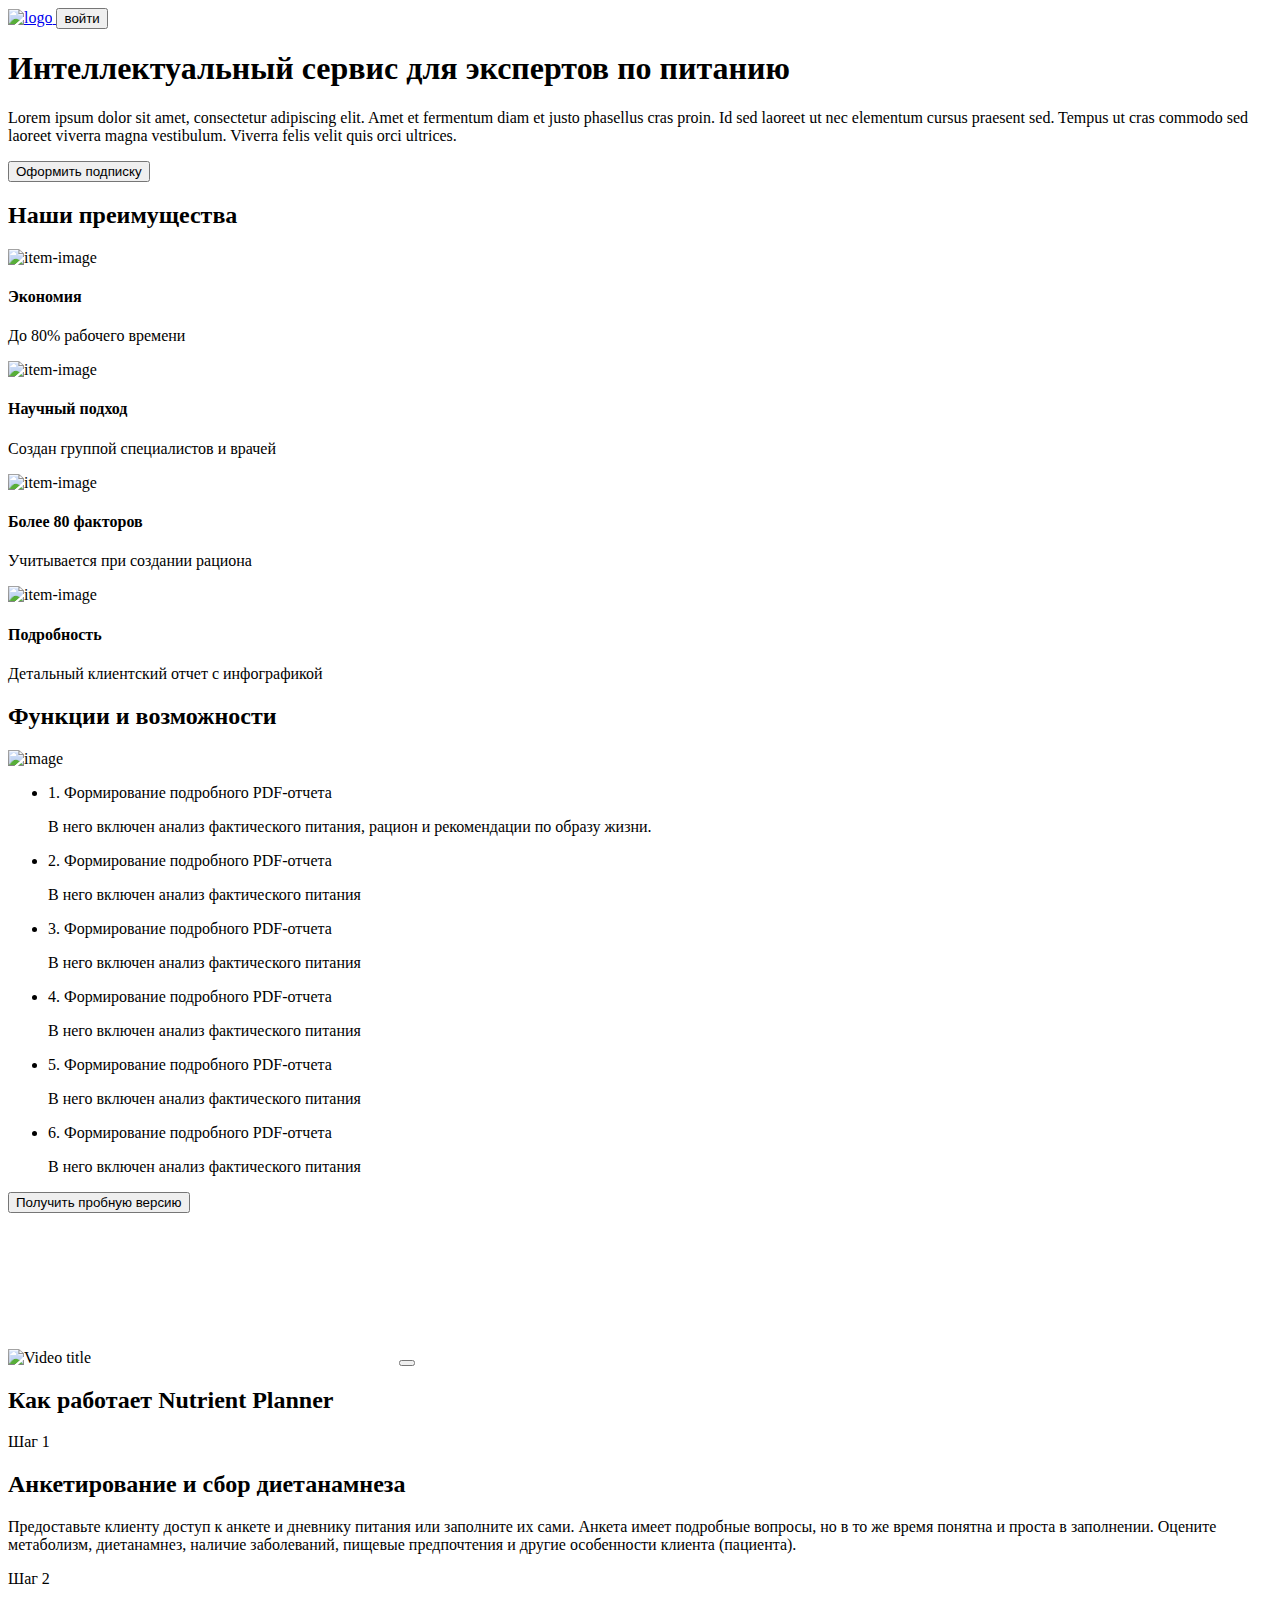
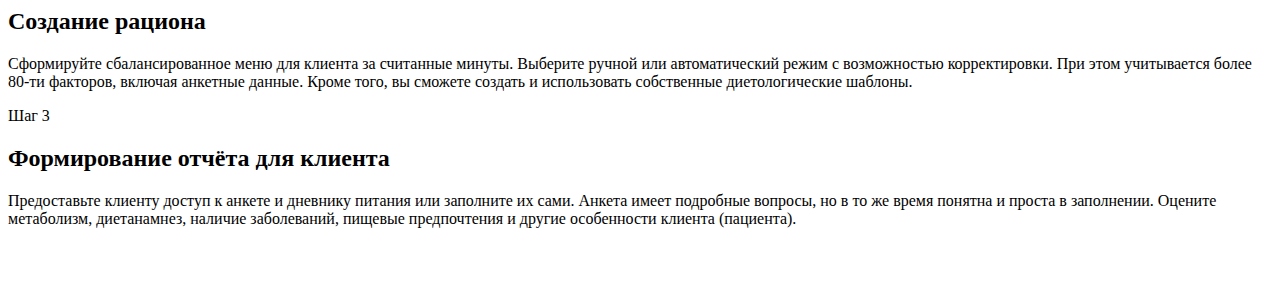
==== assets/index.html @ ddf95cab "main-banner + advantages + opportunities + video" ====
<!DOCTYPE html>
<html lang="ru">

<head>
  <meta charset="UTF-8">
  <title></title>
  <meta name="viewport" content="width=device-width, initial-scale=1.0, maximum-scale=1.0" />
  <link rel="stylesheet" href="css/style.min.css" data-inprogress="">
  <link rel="stylesheet" href="css/home.min.css" data-inprogress="">

</head>

<body>
  <!-- Основной контент -->

  <main class="main">

    <!-- Header -->
    <include src="assets/templates/header.html"></include>




    <!-- Секция Главный баннер -->
    <section class="main-banner" id="main-banner">
      <div class="main-banner__inner">
        <div class="main-banner__content">
          <a href="#" class="main-banner__logo">
            <img src="img/logo.png" alt="logo">
          </a>
          <button class="button button--small">войти</button>
          <h1 class="main-banner__title">
            Интеллектуальный сервис для экспертов по питанию
          </h1>
          <p class="main-banner__description">Lorem ipsum dolor sit amet, consectetur adipiscing elit. Amet et fermentum
            diam et justo phasellus cras proin. Id sed laoreet ut nec elementum cursus praesent sed. Tempus ut cras
            commodo sed laoreet viverra magna vestibulum. Viverra felis velit quis orci ultrices.</p>
          <button class="button">Оформить подписку</button>
        </div>
        <a href="#" class="main-banner__arrow-down"></a>
      </div>
    </section>

    <!-- Секция Преимущества -->
    <section class="advantages" id="advantages">
      <div class="advantages__inner">
        <h2 class="advantages__title title">Наши преимущества</h2>
        <div class="advantages__list">
          <div class="advantages__item">
            <img src="img/icon-1.svg" class="advantages__item-image" alt="item-image">
            <h4 class="advantages__item-title">Экономия</h4>
            <p class="advantages__item-description">
              До 80% рабочего времени
            </p>
          </div>
          <div class="advantages__item">
            <img src="img/icon-2.svg" class="advantages__item-image" alt="item-image">
            <h4 class="advantages__item-title">Научный подход</h4>
            <p class="advantages__item-description">
              Создан группой специалистов и врачей
            </p>
          </div>
          <div class="advantages__item">
            <img src="img/icon-3.svg" class="advantages__item-image" alt="item-image">
            <h4 class="advantages__item-title">Более 80 факторов</h4>
            <p class="advantages__item-description">
              Учитывается при создании рациона
            </p>
          </div>
          <div class="advantages__item">
            <img src="img/icon-4.svg" class="advantages__item-image" alt="item-image">
            <h4 class="advantages__item-title">Подробность</h4>
            <p class="advantages__item-description">
              Детальный клиентский отчет с инфографикой
            </p>
          </div>
        </div>
      </div>
    </section>

    <!-- Секция Возможности -->
    <section class="opportunities" id="opportunities">
      <div class="opportunities__inner">
        <h2 class="opportunities__title ">Функции и возможности</h2>
        <img src="img/opportunities-img.png" class="opportunities__image" alt="image">
        <ul class="opportunities__carousel">
          <li class="opportunities__item">
            <span class="opportunities__item-subtitle ">1. Формирование подробного PDF-отчета</span>
            <p class="opportunities__item-description ">В него включен анализ фактического питания, рацион и
              рекомендации по образу жизни.</p>
          </li>
          <li class="opportunities__item">
            <span class="opportunities__item-subtitle ">2. Формирование подробного PDF-отчета</span>
            <p class="opportunities__item-description ">В него включен анализ фактического питания</p>
          </li>
          <li class="opportunities__item">
            <span class="opportunities__item-subtitle ">3. Формирование подробного PDF-отчета</span>
            <p class="opportunities__item-description ">В него включен анализ фактического питания</p>
          </li>
          <li class="opportunities__item">
            <span class="opportunities__item-subtitle ">4. Формирование подробного PDF-отчета</span>
            <p class="opportunities__item-description ">В него включен анализ фактического питания</p>
          </li>
          <li class="opportunities__item">
            <span class="opportunities__item-subtitle ">5. Формирование подробного PDF-отчета</span>
            <p class="opportunities__item-description ">В него включен анализ фактического питания</p>
          </li>
          <li class="opportunities__item">
            <span class="opportunities__item-subtitle ">6. Формирование подробного PDF-отчета</span>
            <p class="opportunities__item-description ">В него включен анализ фактического питания </p>
          </li>
        </ul>
        <div class="opportunities__action">
          <button class="button">Получить пробную версию</button>
        </div>
        <div class="opportunities__dots"></div>
      </div>
    </section>

    <!-- Секция Видео -->
    <section class="video" id="video">
      <img class='video__background' id="video-cover" src="img/video.png" alt="Video title">
      <iframe class='video__iframe' id="player" src="https://www.youtube.com/embed/7sbbb7Dt3D8" frameborder="0"
        allow="autoplay; encrypted-media" allowfullscreen></iframe>
      <button id="play" class="video__button">
      </button>
    </section>

    <!-- Секция Шаги -->
    <section class="step" id="step">
      <div class="step__inner">
        <div class="step__heading">
          <h2 class="step__heading-title">Как работает Nutrient Planner</h2>
          <div class="step__heading-dots"></div>
        </div>
        <div class="step__list">
          <div class="step__item">
            <span class="step__item-counter">Шаг 1</span>
            <h2 class="step__item-title">Анкетирование и сбор диетанамнеза</h2>
            <p class="step__item-description">
              Предоставьте клиенту доступ к анкете и дневнику питания или заполните их
              сами. Анкета имеет подробные вопросы, но в то же время понятна и проста в
              заполнении. Оцените метаболизм, диетанамнез, наличие заболеваний, пищевые предпочтения и другие
              особенности клиента (пациента).
            </p>
          </div>
          <div class="step__item">
            <span class="step__item-counter">Шаг 2</span>
            <h2 class="step__item-title">Создание рациона</h2>
            <p class="step__item-description">
              Сформируйте сбалансированное меню для клиента за считанные минуты.
              Выберите ручной или автоматический режим с возможностью корректировки.
              При этом учитывается более 80-ти факторов, включая анкетные данные. Кроме
              того, вы сможете создать и использовать собственные диетологические
              шаблоны.
            </p>
          </div>
          <div class="step__item">
            <span class="step__item-counter">Шаг 3</span>
            <h2 class="step__item-title">Формирование отчёта для клиента</h2>
            <p class="step__item-description">
              Предоставьте клиенту доступ к анкете и дневнику питания или заполните их
              сами. Анкета имеет подробные вопросы, но в то же время понятна и проста в
              заполнении. Оцените метаболизм, диетанамнез, наличие заболеваний, пищевые предпочтения и другие
              особенности клиента (пациента).
            </p>
          </div>
        </div>
        <div class="step__carousel">
          <div class="step__carousel-item">
            <img class="step__carousel-image" src="img/slide.png" alt="">
          </div>
          <div class="step__carousel-item">
            <img class="step__carousel-image" src="https://fakeimg.pl/355x221/" alt="">
          </div>
          <div class="step__carousel-item">
            <img class="step__carousel-image" src="img/slide.png" alt="">
          </div>
        </div>
    </section>



    <!-- Footer -->
    <include src="assets/templates/footer.html"></include>

  </main>




  <!-- Скрипты -->
  <script src="js/jquery-3.4.1.min.js"></script>
  <script src="js/slick.min.js"></script>
  <script src="js/jquery.matchHeight.min.js"></script>
  <script src="js/jcf.min.js"></script>
  <script src="js/jcf.select.min.js"></script>
  <script src="js/main.min.js"></script>
  <script src="js/home.min.js"></script>

</body>

</html>
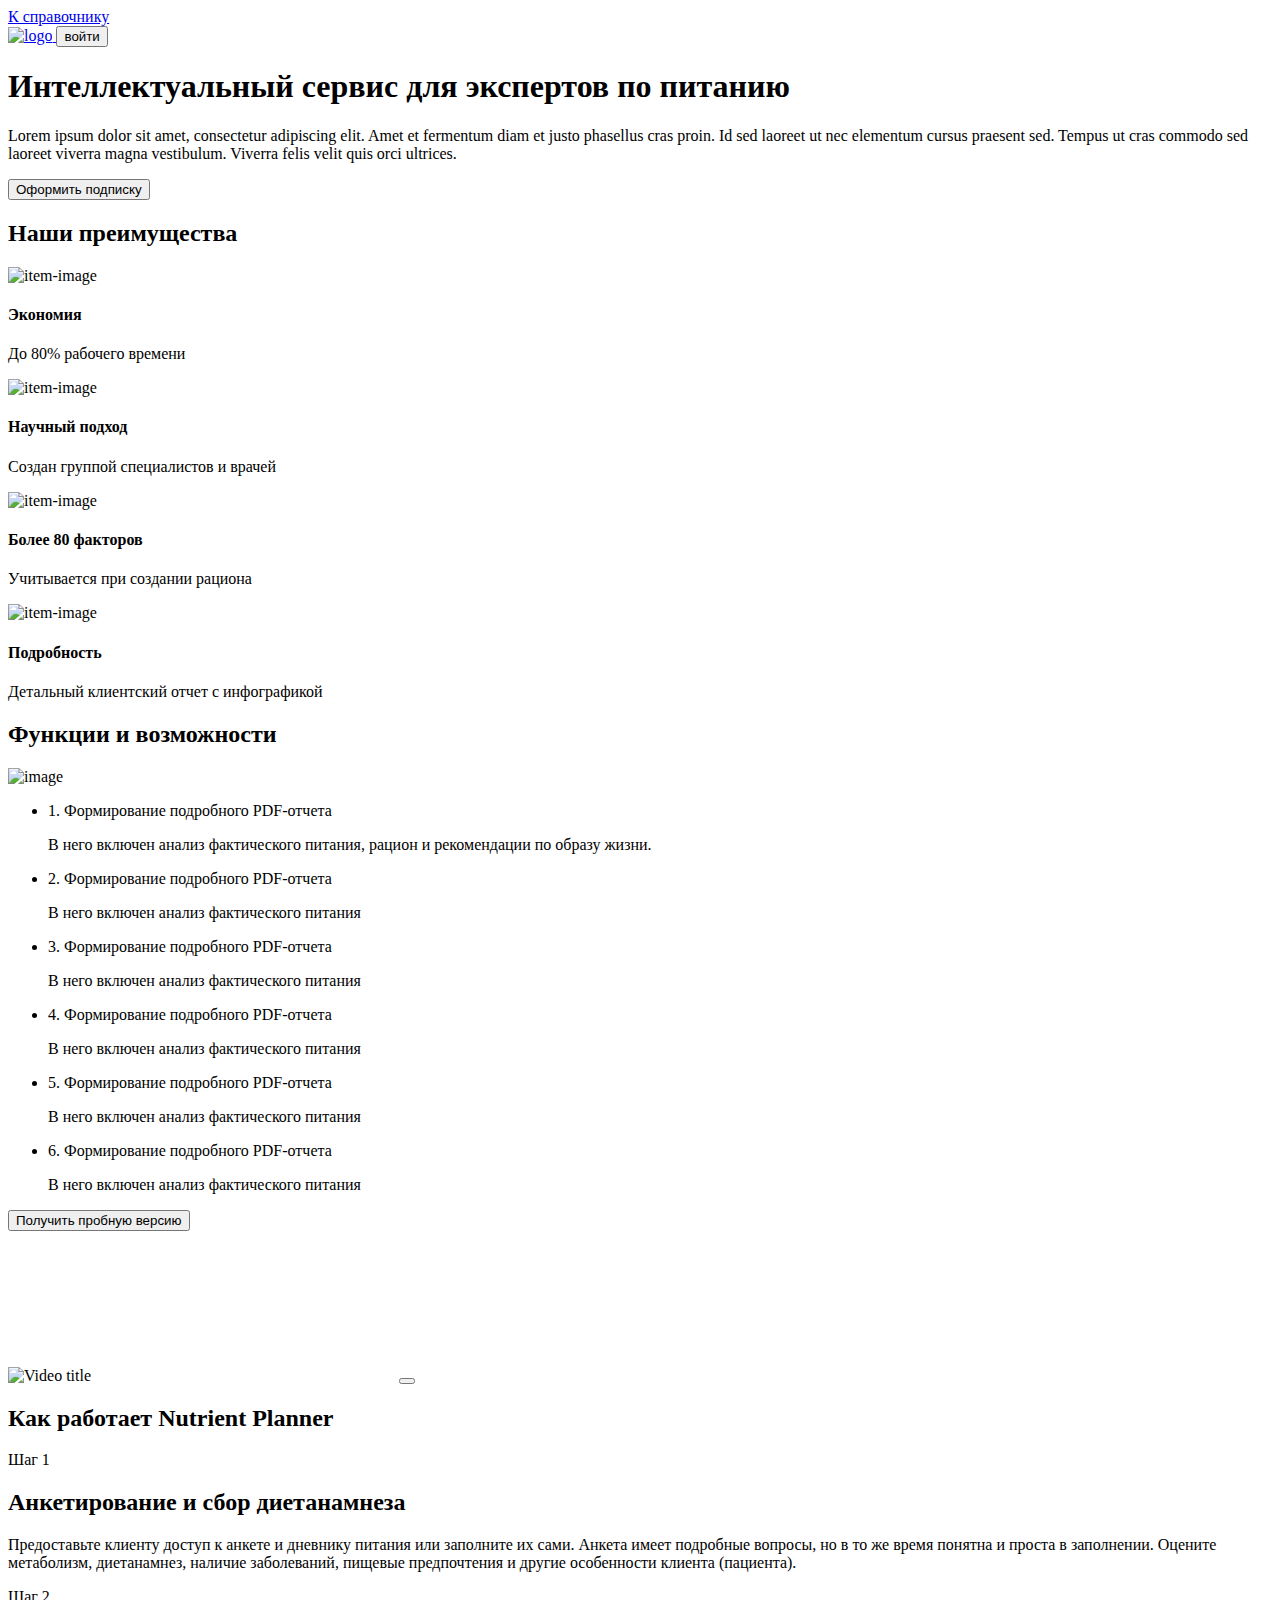
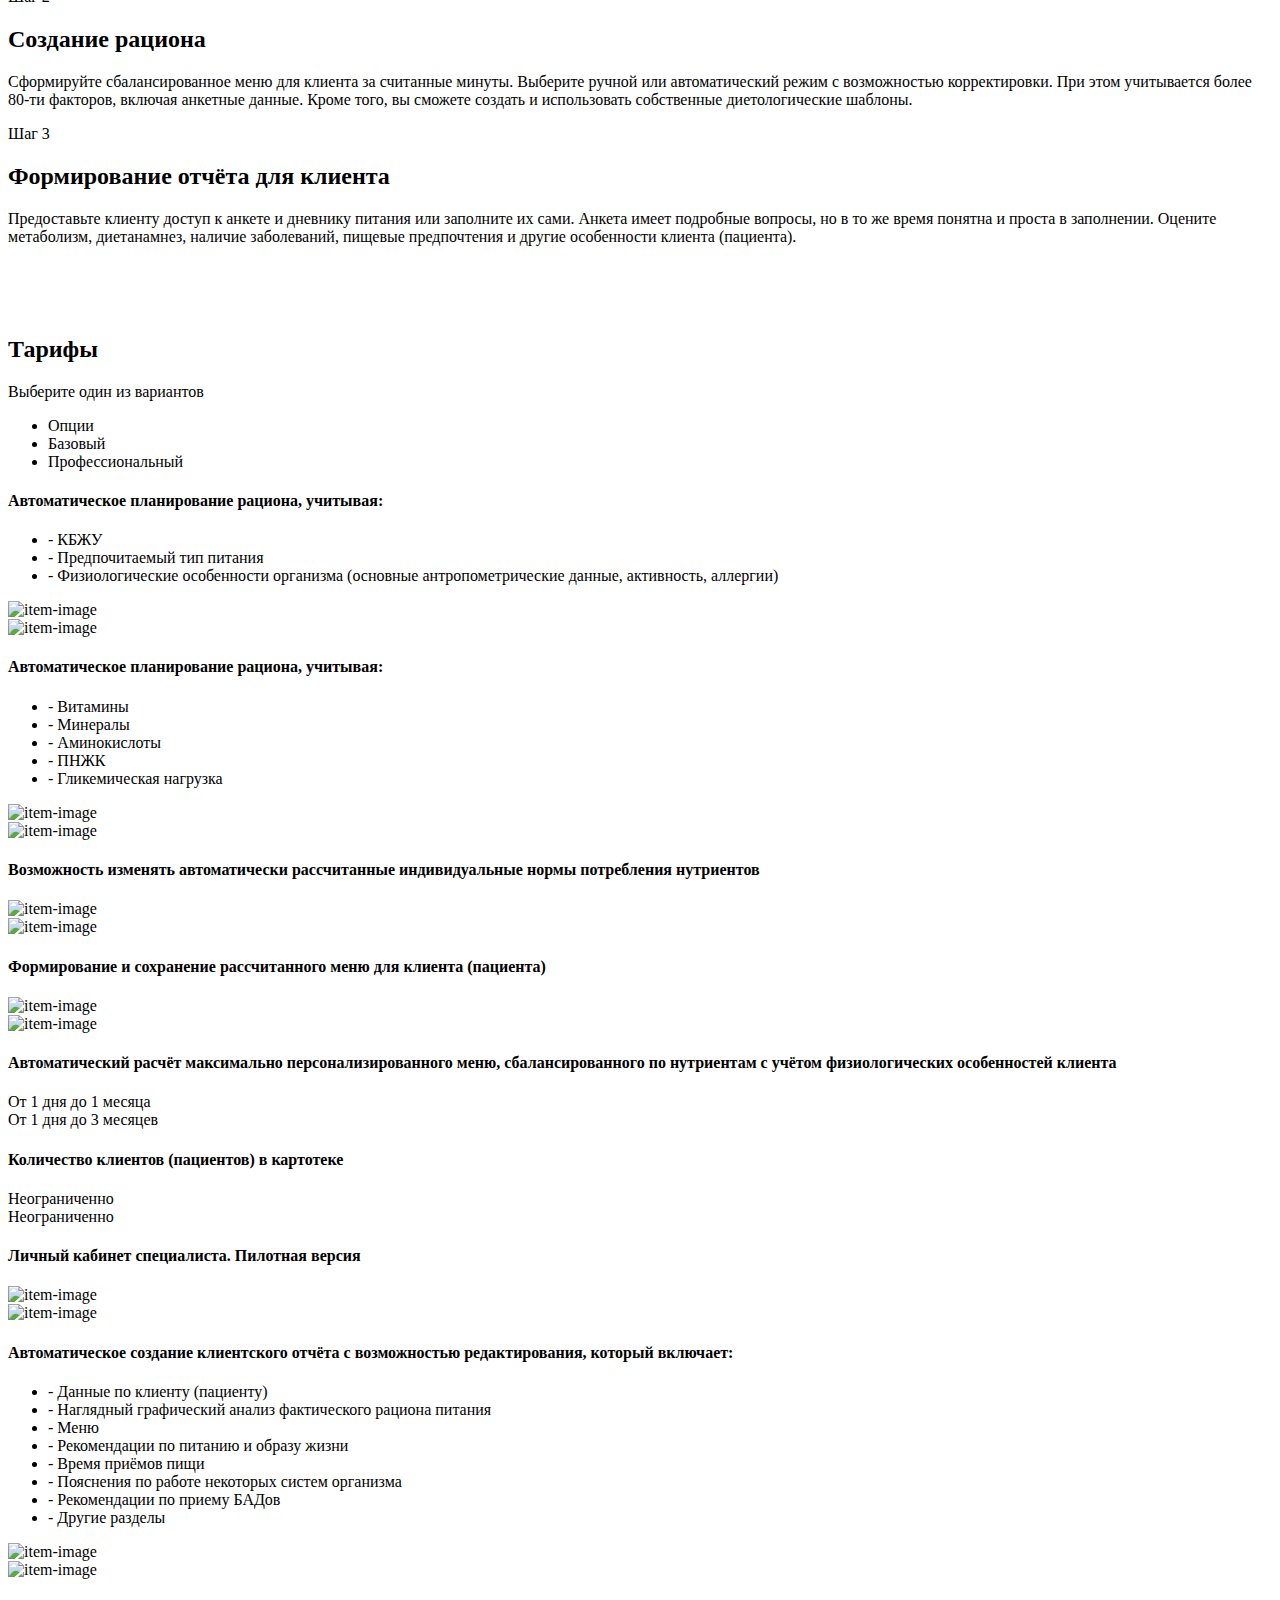
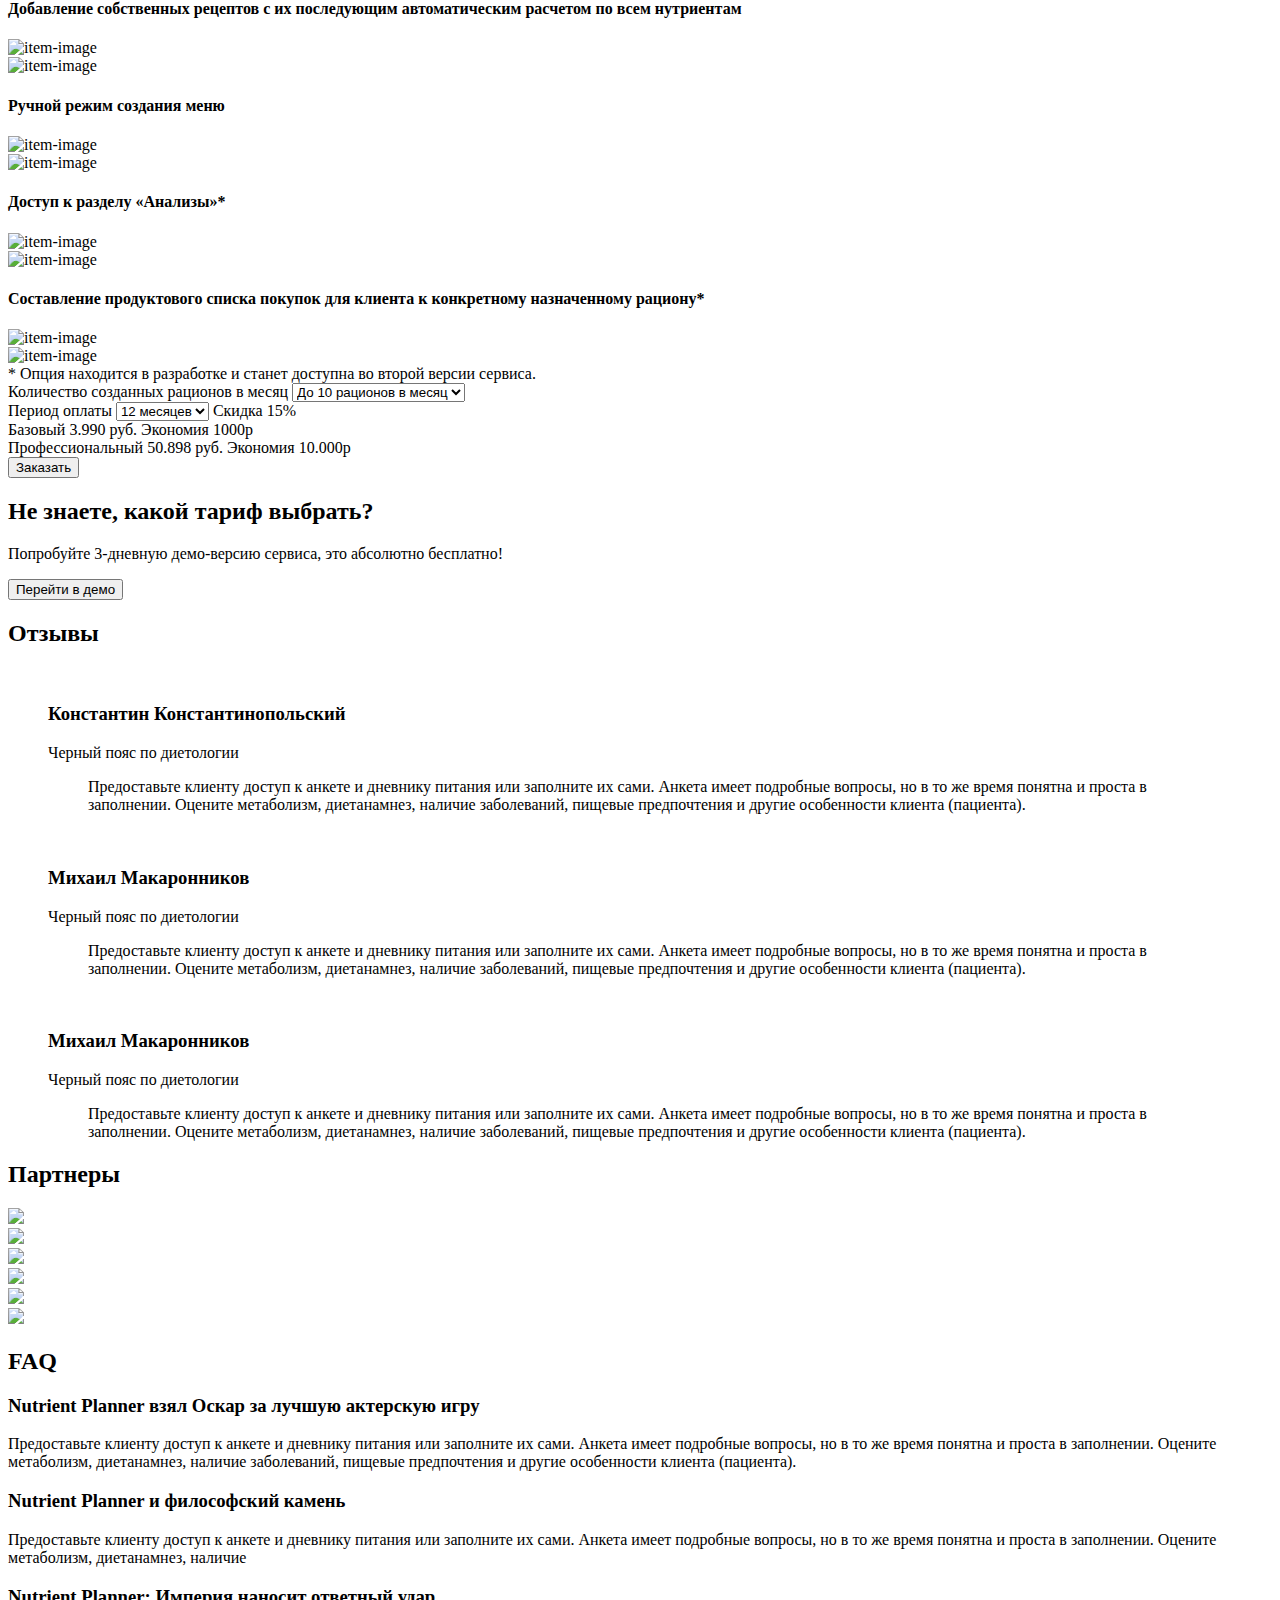
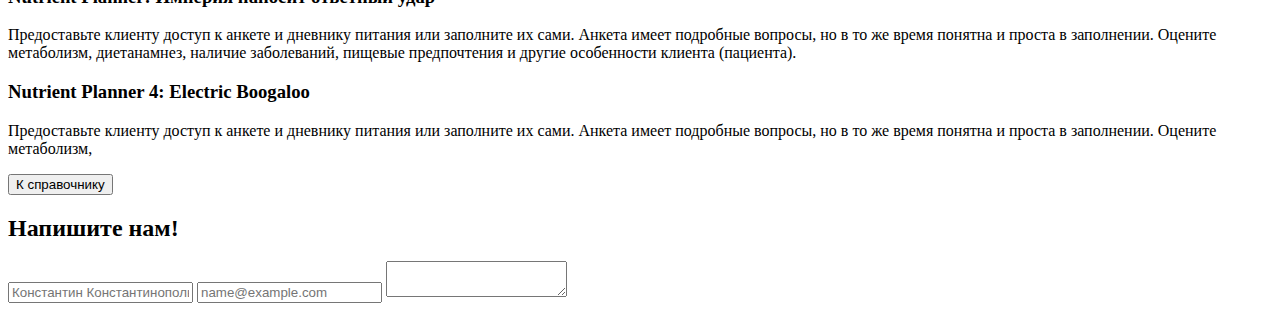
==== commit 1a336e9d: "button--question + retes(1024) +ptice(1024) +demo(1024) + reviews(1024) + partners(1024) + faq(1024)" ====
--- a/assets/index.html
+++ b/assets/index.html
@@ -24,6 +24,10 @@
     <!-- Секция Главный баннер -->
     <section class="main-banner" id="main-banner">
       <div class="main-banner__inner">
+        <div class="main-banner__question">
+          <a href="#" class="button button--question">К справочнику</a>
+          <span class="icon-question"></span>
+        </div>
         <div class="main-banner__content">
           <a href="#" class="main-banner__logo">
             <img src="img/logo.png" alt="logo">
@@ -179,6 +183,409 @@
         </div>
     </section>
 
+    <!-- Секция Тарифы -->
+    <section class="rates" id="rates">
+      <div class="rates__inner">
+        <h2 class="rates__title">Тарифы</h2>
+        <span class="rates__subtitle">Выберите один из вариантов</span>
+        <div class="rates__heading">
+          <ul class="rates__heading-list">
+            <li class="rates__heading-item">Опции</li>
+            <li class="rates__heading-item">Базовый</li>
+            <li class="rates__heading-item">Профессиональный</li>
+          </ul>
+        </div>
+        <div class="rates__list">
+          <div class="rates__item">
+            <div class="rates__content">
+              <h4 class="rates__item-title"> Автоматическое планирование рациона, учитывая:</h4>
+              <ul>
+                <li> - КБЖУ</li>
+                <li>- Предпочитаемый тип питания</li>
+                <li>- Физиологические особенности организма (основные антропометрические данные, активность, аллергии)
+                </li>
+              </ul>
+            </div>
+            <div class="rates__item-value">
+              <img src="img/check.svg" class="rates__item-image" alt="item-image">
+            </div>
+            <div class="rates__item-value">
+              <img src="img/check.svg" class="rates__item-image" alt="item-image">
+            </div>
+          </div>
+          <div class="rates__item">
+            <div class="rates__content">
+              <h4 class="rates__item-title"> Автоматическое планирование рациона, учитывая:</h4>
+              <ul>
+                <li>- Витамины</li>
+                <li>- Минералы</li>
+                <li>- Аминокислоты</li>
+                <li>- ПНЖК</li>
+                <li>- Гликемическая нагрузка</li>
+              </ul>
+            </div>
+            <div class="rates__item-value">
+              <img src="img/check.svg" class="rates__item-image" alt="item-image">
+            </div>
+            <div class="rates__item-value">
+              <img src="img/check.svg" class="rates__item-image" alt="item-image">
+            </div>
+          </div>
+          <div class="rates__item">
+            <div class="rates__content">
+              <h4 class="rates__item-title">Возможность изменять автоматически рассчитанные индивидуальные нормы
+                потребления нутриентов</h4>
+            </div>
+            <div class="rates__item-value">
+              <img src="img/nope.svg" class="rates__item-image shadow--padding" alt="item-image">
+            </div>
+            <div class="rates__item-value">
+              <img src="img/check.svg" class="rates__item-image" alt="item-image">
+            </div>
+          </div>
+          <div class="rates__item">
+            <div class="rates__content">
+              <h4 class="rates__item-title">Формирование и сохранение рассчитанного меню для клиента (пациента)</h4>
+            </div>
+            <div class="rates__item-value">
+              <img src="img/check.svg" class="rates__item-image" alt="item-image">
+            </div>
+            <div class="rates__item-value">
+              <img src="img/check.svg" class="rates__item-image" alt="item-image">
+            </div>
+          </div>
+          <div class="rates__item">
+            <div class="rates__content">
+              <h4 class="rates__item-title">Автоматический расчёт максимально персонализированного меню,
+                сбалансированного по нутриентам с учётом физиологических особенностей клиента</h4>
+            </div>
+            <div class="rates__item-value">
+              <span>От 1 дня</span>
+              <span>до 1 месяца</span>
+            </div>
+            <div class="rates__item-value">
+              <span>От 1 дня</span>
+              <span>до 3 месяцев</span>
+            </div>
+          </div>
+          <div class="rates__item">
+            <div class="rates__content">
+              <h4 class="rates__item-title">Количество клиентов (пациентов) в картотеке</h4>
+            </div>
+            <div class="rates__item-value">
+              <span>Неограниченно</span>
+            </div>
+            <div class="rates__item-value">
+              <span>Неограниченно</span>
+            </div>
+          </div>
+          <div class="rates__item">
+            <div class="rates__content">
+              <h4 class="rates__item-title">Личный кабинет специалиста. Пилотная версия</h4>
+            </div>
+            <div class="rates__item-value">
+              <img src="img/check.svg" class="rates__item-image" alt="item-image">
+            </div>
+            <div class="rates__item-value">
+              <img src="img/check.svg" class="rates__item-image" alt="item-image">
+            </div>
+          </div>
+          <div class="rates__item">
+            <div class="rates__content">
+              <h4 class="rates__item-title">Автоматическое создание клиентского отчёта с возможностью редактирования,
+                который включает:</h4>
+              <ul>
+                <li>- Данные по клиенту (пациенту)</li>
+                <li>- Наглядный графический анализ фактического рациона питания </li>
+                <li>- Меню</li>
+                <li>- Рекомендации по питанию и образу жизни</li>
+                <li>- Время приёмов пищи</li>
+                <li>- Пояснения по работе некоторых систем организма</li>
+                <li>- Рекомендации по приему БАДов </li>
+                <li>- Другие разделы</li>
+              </ul>
+            </div>
+            <div class="rates__item-value">
+              <img src="img/check.svg" class="rates__item-image" alt="item-image">
+            </div>
+            <div class="rates__item-value">
+              <img src="img/check.svg" class="rates__item-image" alt="item-image">
+            </div>
+          </div>
+          <div class="rates__item">
+            <div class="rates__content">
+              <h4 class="rates__item-title">Добавление собственных рецептов с их последующим автоматическим расчетом по
+                всем нутриентам</h4>
+            </div>
+            <div class="rates__item-value">
+              <img src="img/nope.svg" class="rates__item-image shadow--padding" alt="item-image">
+            </div>
+            <div class="rates__item-value">
+              <img src="img/check.svg" class="rates__item-image" alt="item-image">
+            </div>
+          </div>
+          <div class="rates__item">
+            <div class="rates__content">
+              <h4 class="rates__item-title">Ручной режим создания меню</h4>
+            </div>
+            <div class="rates__item-value">
+              <img src="img/nope.svg" class="rates__item-image shadow--padding" alt="item-image">
+            </div>
+            <div class="rates__item-value">
+              <img src="img/check.svg" class="rates__item-image" alt="item-image">
+            </div>
+          </div>
+          <div class="rates__item">
+            <div class="rates__content">
+              <h4 class="rates__item-title">Доступ к разделу «Анализы»*</h4>
+            </div>
+            <div class="rates__item-value">
+              <img src="img/nope.svg" class="rates__item-image shadow--padding" alt="item-image">
+            </div>
+            <div class="rates__item-value">
+              <img src="img/check.svg" class="rates__item-image" alt="item-image">
+            </div>
+          </div>
+          <div class="rates__item">
+            <div class="rates__content">
+              <h4 class="rates__item-title">Составление продуктового списка покупок для клиента к конкретному
+                назначенному рациону*</h4>
+            </div>
+            <div class="rates__item-value">
+              <img src="img/nope.svg" class="rates__item-image shadow--padding" alt="item-image">
+            </div>
+            <div class="rates__item-value">
+              <img src="img/check.svg" class="rates__item-image" alt="item-image">
+            </div>
+            <div class="rates__option">
+              <span>
+                * Опция находится в разработке и станет доступна во второй версии сервиса.
+              </span>
+            </div>
+          </div>
+        </div>
+      </div>
+    </section>
+
+    <!-- Секция Цена -->
+    <section class="price" id="price">
+      <div class="price__inner">
+        <form action="" class="price__form form">
+          <div class="form__group">
+            <div class="form__column select">
+              <label>Количество созданных
+                рационов в месяц</label>
+              <select
+                data-jcf='{"wrapNative": false, "wrapNativeOnMobile": false, "fakeDropInBody": false, "useCustomScroll": false}'>
+                <option>До 10 рационов в месяц</option>
+                <option>10 рационов в месяц</option>
+                <option>10 рационов в месяц</option>
+                <option>10 рационов в месяц</option>
+                <option>10 рационов в месяц</option>
+              </select>
+            </div>
+            <div class="form__column select">
+              <label>Период оплаты</label>
+              <select
+                data-jcf='{"wrapNative": false, "wrapNativeOnMobile": false, "fakeDropInBody": false, "useCustomScroll": false}'>
+                <option>12 месяцев</option>
+                <option>10 месяцев</option>
+                <option>8 месяцев</option>
+                <option>6 месяцев</option>
+              </select>
+              <span class="sale">Скидка 15%</span>
+            </div>
+          </div>
+          <div class="form__column">
+            <span class="form__column-title">Базовый</span>
+            <span class="form__column-total">3.990 руб.</span>
+            <span class="form__column-description">Экономия 1000р</span>
+          </div>
+          <div class="form__column">
+            <span class="form__column-title">Профессиональный</span>
+            <span class="form__column-total">50.898 руб.</span>
+            <span class="form__column-description">Экономия 10.000р</span>
+          </div>
+          <div class="form__action">
+            <button class="button button--inverse">Заказать</button>
+          </div>
+        </form>
+      </div>
+    </section>
+
+    <!-- Секция Демо -->
+    <section class="demo" id="demo">
+      <div class="demo__inner">
+        <h2 class="demo__title">Не знаете, какой тариф выбрать?</h2>
+        <p class="demo__description">Попробуйте 3-дневную демо-версию
+          сервиса, это абсолютно бесплатно!</p>
+        <button class="button button--inverse button--light">Перейти в демо</button>
+      </div>
+    </section>
+
+    <!-- Секция Отзывы -->
+    <section class="reviews" id="reviews">
+      <div class="reviews__inner">
+        <div class="reviews__heading">
+          <h2 class="reviews__heading-title">Отзывы</h2>
+          <div class="reviews__heading-dots"></div>
+        </div>
+        <div class="reviews__carousel">
+          <div class="reviews__item">
+            <div class="reviews__item-inner">
+              <div class="reviews__item-image">
+                <img src="https://fakeimg.pl/250x100/" alt="">
+              </div>
+              <figure class="reviews__item-content">
+                <h3 class="reviews__item-name">Константин <span>Константинопольский</span></h3>
+                <span class="reviews__item-subtitle">Черный пояс по диетологии</span>
+                <blockquote class="reviews__item-blockquote">
+                  Предоставьте клиенту доступ к анкете и дневнику питания или заполните их
+                  сами. Анкета имеет подробные вопросы, но в то же время понятна и проста в
+                  заполнении. Оцените метаболизм, диетанамнез, наличие заболеваний, пищевые предпочтения и другие
+                  особенности клиента (пациента).
+                </blockquote>
+              </figure>
+            </div>
+          </div>
+          <div class="reviews__item">
+            <div class="reviews__item-inner">
+              <div class="reviews__item-image">
+                <img src="https://fakeimg.pl/250x100/" alt="">
+              </div>
+              <figure class="reviews__item-content">
+                <h3 class="reviews__item-name">Михаил <span>Макаронников</span></h3>
+                <span class="reviews__item-subtitle">Черный пояс по диетологии</span>
+                <blockquote class="reviews__item-blockquote">
+                  Предоставьте клиенту доступ к анкете и дневнику питания или заполните их
+                  сами. Анкета имеет подробные вопросы, но в то же время понятна и проста в
+                  заполнении. Оцените метаболизм, диетанамнез, наличие заболеваний, пищевые предпочтения и другие
+                  особенности клиента (пациента).
+                </blockquote>
+              </figure>
+            </div>
+          </div>
+          <div class="reviews__item">
+            <div class="reviews__item-inner">
+              <div class="reviews__item-image">
+                <img src="https://fakeimg.pl/250x100/" alt="">
+              </div>
+              <figure class="reviews__item-content">
+                <h3 class="reviews__item-name">Михаил <span>Макаронников</span></h3>
+                <span class="reviews__item-subtitle">Черный пояс по диетологии</span>
+                <blockquote class="reviews__item-blockquote">
+                  Предоставьте клиенту доступ к анкете и дневнику питания или заполните их
+                  сами. Анкета имеет подробные вопросы, но в то же время понятна и проста в
+                  заполнении. Оцените метаболизм, диетанамнез, наличие заболеваний, пищевые предпочтения и другие
+                  особенности клиента (пациента).
+                </blockquote>
+              </figure>
+            </div>
+          </div>
+        </div>
+
+      </div>
+    </section>
+
+    <!-- Секция Partners -->
+    <section class="partners" id="partners">
+      <div class="partners__inner">
+        <div class="partners__heading">
+          <h2 class="partners__heading-title">Партнеры</h2>
+        </div>
+        <div class="partners__carousel">
+          <div class="partners__item">
+            <img src="img/partner-1.png">
+          </div>
+          <div class="partners__item">
+            <img src="img/partner-2.png">
+          </div>
+          <div class="partners__item">
+            <img src="img/partner-3.png">
+          </div>
+          <div class="partners__item">
+            <img src="img/partner-1.png">
+          </div>
+          <div class="partners__item">
+            <img src="img/partner-2.png">
+          </div>
+          <div class="partners__item">
+            <img src="img/partner-3.png">
+          </div>
+        </div>
+
+      </div>
+    </section>
+
+    <!-- Секция FAQ -->
+    <section class="faq" id="reviews">
+      <div class="faq__inner">
+        <div class="faq__heading">
+          <h2 class="faq__heading-title">FAQ</h2>
+          <div class="faq__heading-dots"></div>
+        </div>
+        <div class="faq__carousel">
+          <div class="faq__item">
+            <div class="faq__item-inner">
+              <h3 class="faq__item-title">Nutrient Planner взял Оскар за лучшую актерскую игру</h3>
+              <p class="faq__item-description">
+                Предоставьте клиенту доступ к анкете и дневнику питания или заполните их
+                сами. Анкета имеет подробные вопросы, но в то же время понятна и проста в
+                заполнении. Оцените метаболизм, диетанамнез, наличие заболеваний, пищевые предпочтения и другие
+                особенности клиента (пациента).
+              </p>
+            </div>
+          </div>
+          <div class="faq__item">
+            <div class="faq__item-inner">
+              <h3 class="faq__item-title">Nutrient Planner и философский камень</h3>
+              <p class="faq__item-description">
+                Предоставьте клиенту доступ к анкете и дневнику питания или заполните их
+                сами. Анкета имеет подробные вопросы, но в то же время понятна и проста в
+                заполнении. Оцените метаболизм, диетанамнез, наличие
+              </p>
+            </div>
+          </div>
+          <div class="faq__item">
+            <div class="faq__item-inner">
+              <h3 class="faq__item-title">Nutrient Planner: Империя наносит ответный удар</h3>
+              <p class="faq__item-description">
+                Предоставьте клиенту доступ к анкете и дневнику питания или заполните их
+                сами. Анкета имеет подробные вопросы, но в то же время понятна и проста в
+                заполнении. Оцените метаболизм, диетанамнез, наличие заболеваний, пищевые предпочтения и другие
+                особенности клиента (пациента).
+              </p>
+            </div>
+          </div>
+          <div class="faq__item">
+            <div class="faq__item-inner">
+              <h3 class="faq__item-title">Nutrient Planner 4: Electric Boogaloo</h3>
+              <p class="faq__item-description">
+                Предоставьте клиенту доступ к анкете и дневнику питания или заполните их
+                сами. Анкета имеет подробные вопросы, но в то же время понятна и проста в
+                заполнении. Оцените метаболизм,
+              </p>
+            </div>
+          </div>
+        </div>
+        <button class="button button button--inverse">К справочнику</button>
+      </div>
+    </section>
+
+    <!-- Секция contact-us -->
+    <section class="contact-us" id="contact-us">
+      <div class="contact-us__inner">
+        <h2 class="contact-us__title">Напишите нам!</h2>
+        <form class="contact-us__form form">
+          <!-- за включение border ошибки отвечает класс .errore для form__input-->
+          <input class="form__input" required type="text" id="name" placeholder="Константин Константинопольский">
+          <!-- за включение border ошибки отвечает класс .errore для form__input-->
+          <input class="form__input" required type="text" id="mail" placeholder="name@example.com">
+          <textarea class="form__textarea"></textarea>
+        </form>
+      </div>
+    </section>
+
 
 
     <!-- Footer -->
